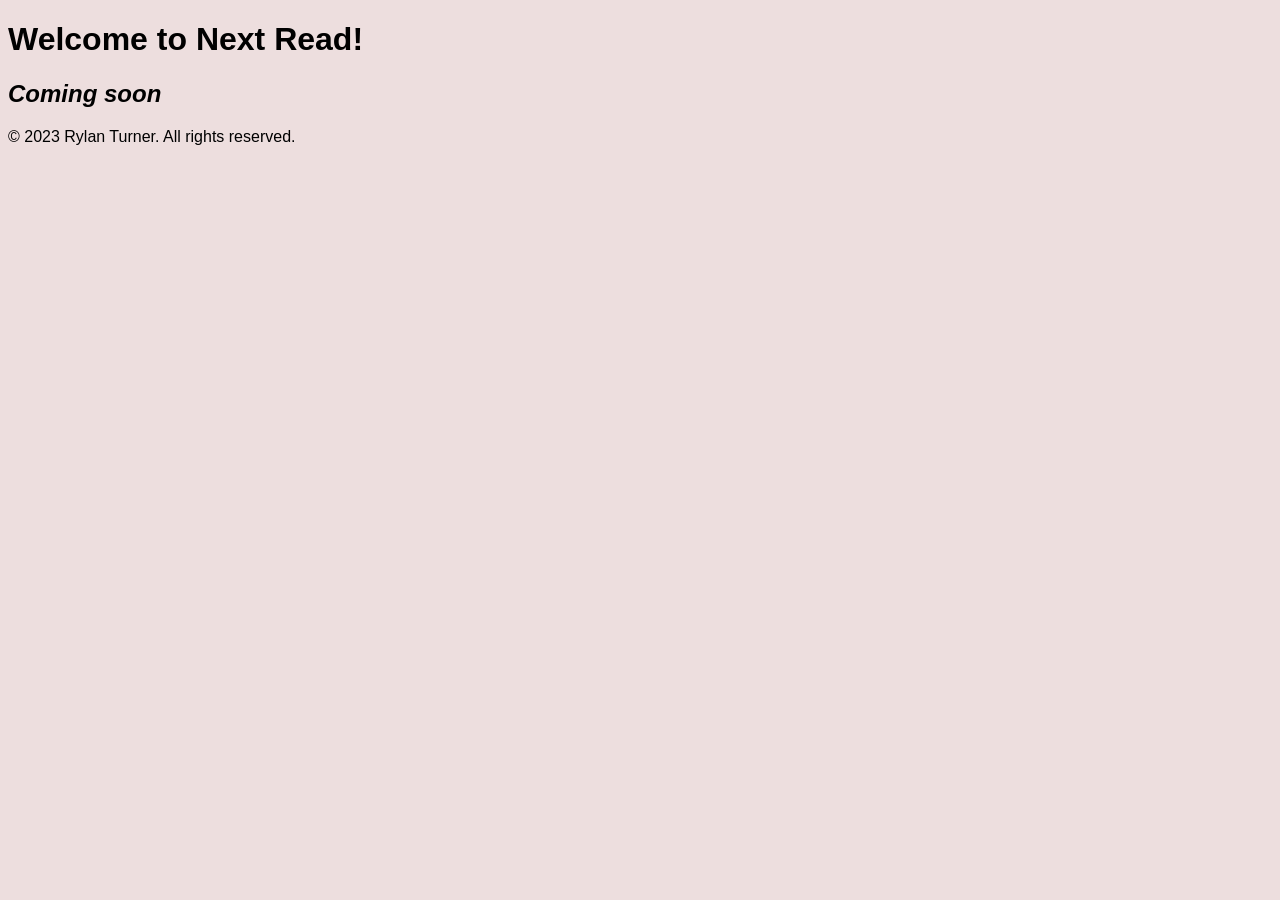
==== docs/index.html @ ee7b5768 "Renamed html folder for Pages deployment" ====
<!DOCTYPE html>
<html lang="en">
<head>
    <meta charset="UTF-8">
    <meta name="viewport" content="width=device-width, initial-scale=1.0">
    <title>Next Read - find your next read</title>
    <link rel="icon" href="favicon.png" type="image/png">
    <link rel="stylesheet" href="../static/style.css">
</head>
<body>
    <header>
        <nav>
            <!-- Navigation menu goes here -->
        </nav>
    </header>

    <main>
        <h1>Welcome to Next Read!</h1>
        <h2><i>Coming soon</i></h2>
    </main>

    <footer>
        <div class="footer-content">
            <p>&copy; 2023 Rylan Turner. All rights reserved.</p>
        </div>
    </footer>

    <script src="../static/script.js"></script>
</body>
</html>
---- static/style.css ----
/* style.css */

body {
    background-color: #eddede;
    font-family: Arial, Helvetica, sans-serif;
}
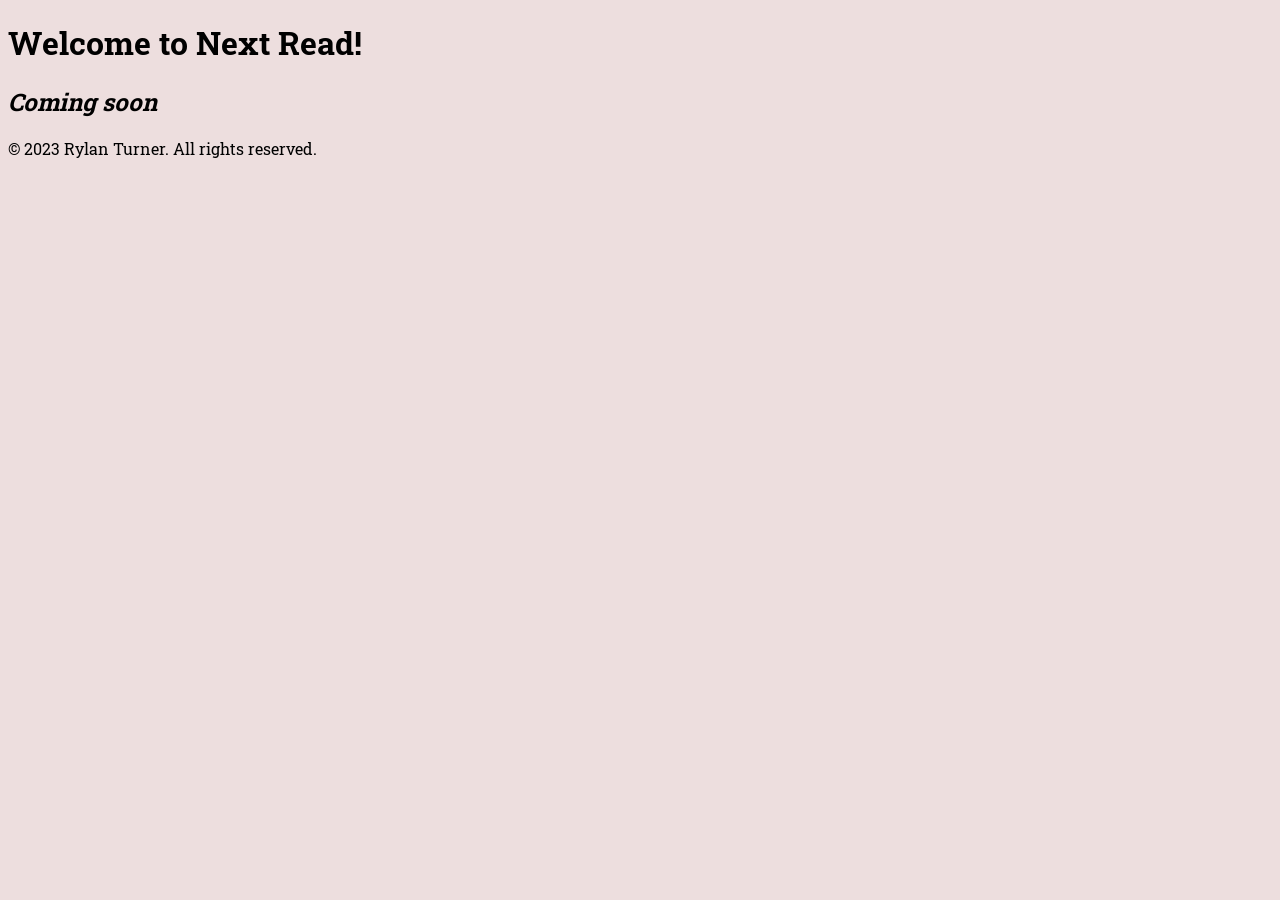
==== commit bf5f70fe: "Updated fontface" ====
--- a/docs/index.html
+++ b/docs/index.html
@@ -4,8 +4,12 @@
     <meta charset="UTF-8">
     <meta name="viewport" content="width=device-width, initial-scale=1.0">
     <title>Next Read - find your next read</title>
-    <link rel="icon" href="favicon.png" type="image/png">
-    <link rel="stylesheet" href="../static/style.css">
+    <link rel="icon" href="./static/favicon.png" type="image/png">
+    <link rel="stylesheet" href="./static/style.css">
+    
+    <link rel="preconnect" href="https://fonts.googleapis.com">
+    <link rel="preconnect" href="https://fonts.gstatic.com" crossorigin>
+    <link href="https://fonts.googleapis.com/css2?family=Roboto+Slab:wght@600&display=swap" rel="stylesheet">
 </head>
 <body>
     <header>
@@ -25,6 +29,6 @@
         </div>
     </footer>
 
-    <script src="../static/script.js"></script>
+    <script src="./static/script.js"></script>
 </body>
 </html>
--- a/docs/static/style.css
+++ b/docs/static/style.css
@@ -0,0 +1,6 @@
+/* style.css */
+
+body {
+    background-color: #eddede;
+    font-family: 'Roboto Slab', serif;
+}
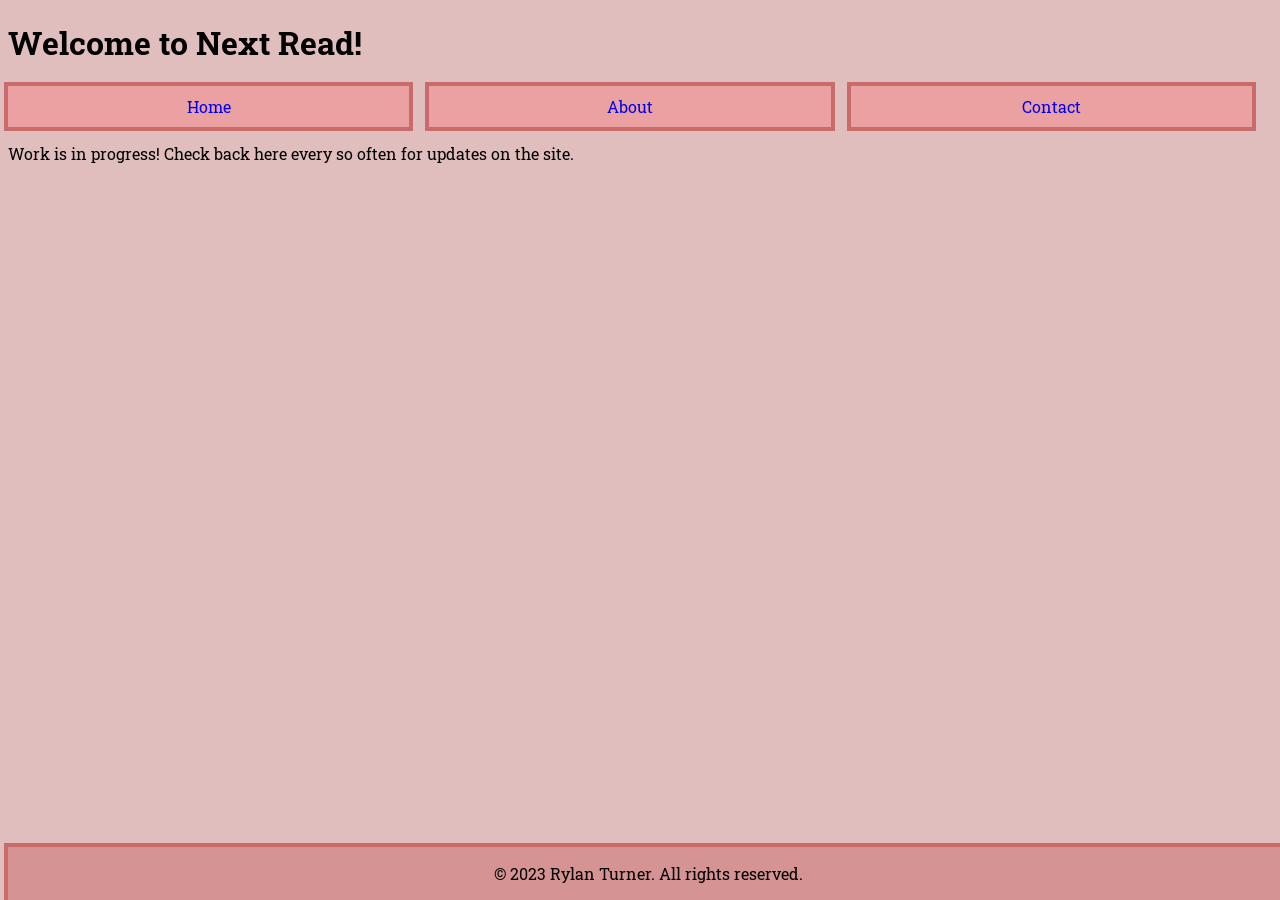
==== commit 703cd07a: "Added navigation and color scheme" ====
--- a/docs/index.html
+++ b/docs/index.html
@@ -13,14 +13,18 @@
 </head>
 <body>
     <header>
+        <h1>Welcome to Next Read!</h1>
         <nav>
-            <!-- Navigation menu goes here -->
+            <ul>
+                <li><a href="index.html">Home</a></li>
+                <li><a href="#">About</a></li>
+                <li><a href="#">Contact</a></li>
+            </ul>
         </nav>
     </header>
 
     <main>
-        <h1>Welcome to Next Read!</h1>
-        <h2><i>Coming soon</i></h2>
+        <p>Work is in progress! Check back here every so often for updates on the site.</p>
     </main>
 
     <footer>
--- a/docs/static/style.css
+++ b/docs/static/style.css
@@ -1,6 +1,36 @@
 /* style.css */
 
 body {
-    background-color: #eddede;
+    background-color: #e1bebe;
     font-family: 'Roboto Slab', serif;
+}
+
+ul {
+    list-style-type: none;
+    padding: 0;
+    margin: 0;
+    display: flex;
+}
+
+li {
+    flex: 1;
+    margin-right: 20px;
+}
+
+a {
+    background-color: #eba1a1;
+    display: block;
+    outline: #c96b6b solid 4px;
+    padding: 10px;
+    text-decoration: none;
+    text-align: center;
+}
+
+footer {
+    position: fixed;
+    bottom: 0;
+    width: 100%;
+    background-color: #d59393;
+    text-align: center;
+    outline: #c96b6b solid 4px;
 }
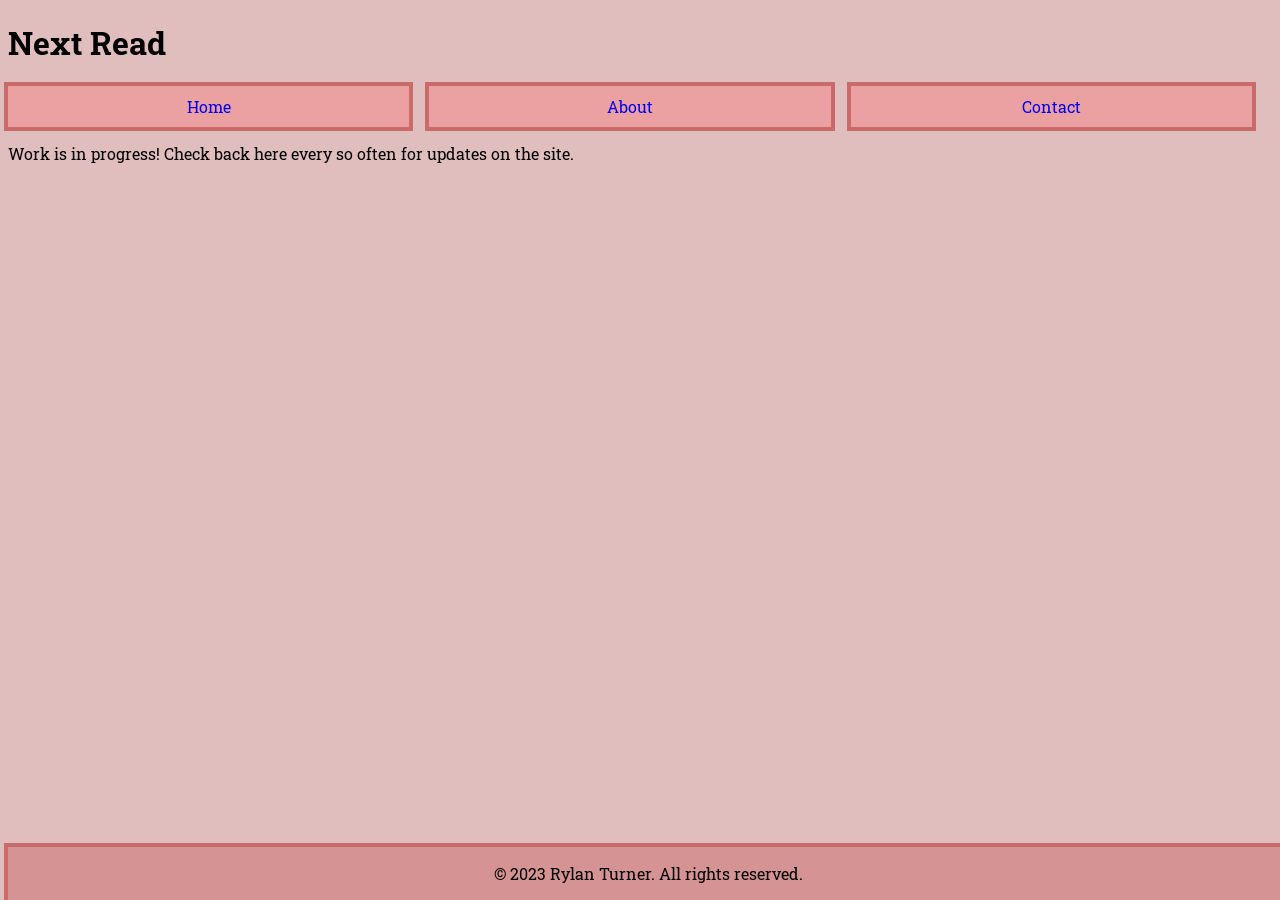
==== commit 0bb50133: "New main push for pages deployment" ====
--- a/docs/index.html
+++ b/docs/index.html
@@ -13,7 +13,7 @@
 </head>
 <body>
     <header>
-        <h1>Welcome to Next Read!</h1>
+        <h1>Next Read</h1>
         <nav>
             <ul>
                 <li><a href="index.html">Home</a></li>
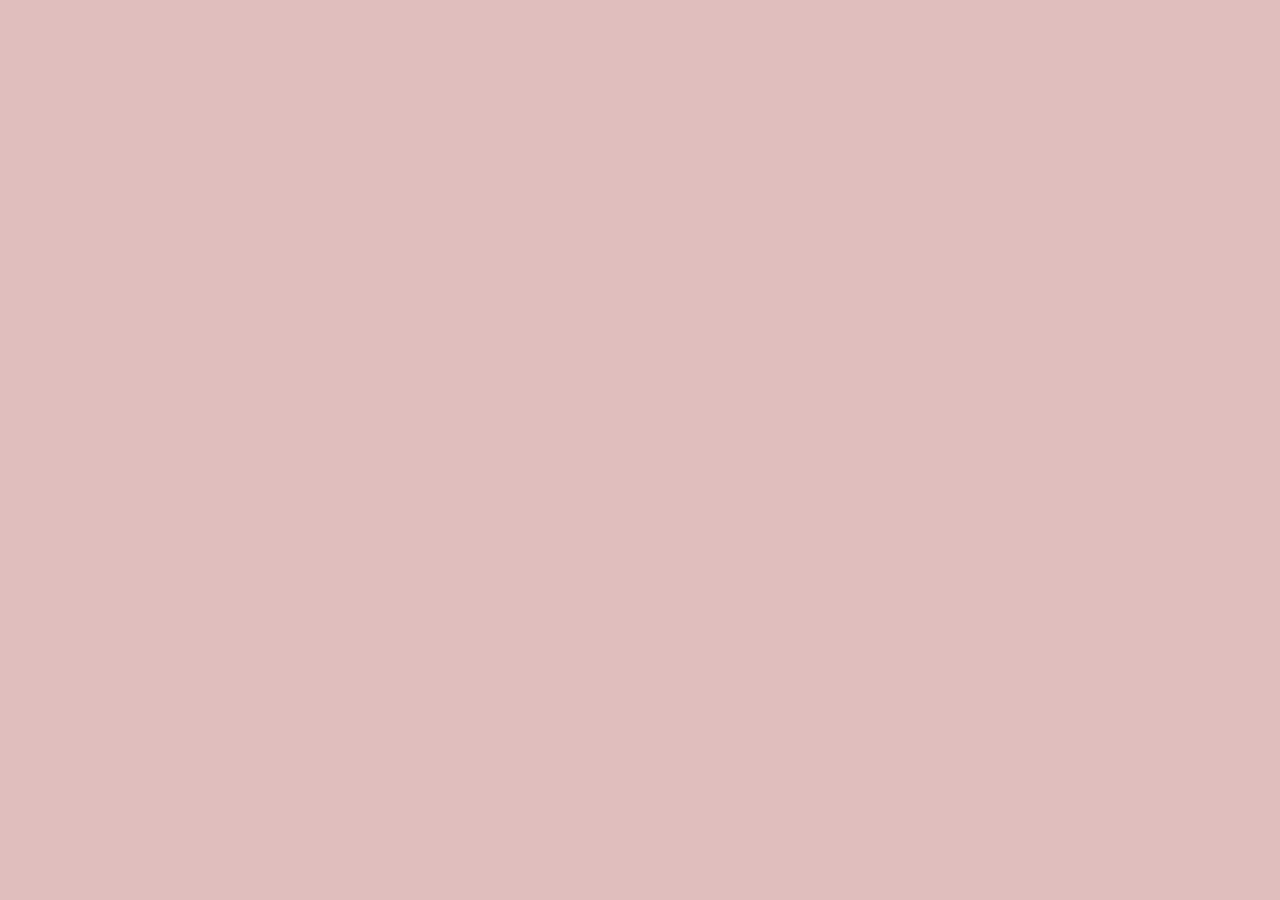
==== commit 9847f71c: "Reformatted using React DOM" ====
--- a/docs/index.html
+++ b/docs/index.html
@@ -12,27 +12,12 @@
     <link href="https://fonts.googleapis.com/css2?family=Roboto+Slab:wght@600&display=swap" rel="stylesheet">
 </head>
 <body>
-    <header>
-        <h1>Next Read</h1>
-        <nav>
-            <ul>
-                <li><a href="index.html">Home</a></li>
-                <li><a href="#">About</a></li>
-                <li><a href="#">Contact</a></li>
-            </ul>
-        </nav>
-    </header>
+    <div id="app"></div>
 
-    <main>
-        <p>Work is in progress! Check back here every so often for updates on the site.</p>
-    </main>
-
-    <footer>
-        <div class="footer-content">
-            <p>&copy; 2023 Rylan Turner. All rights reserved.</p>
-        </div>
-    </footer>
-
-    <script src="./static/script.js"></script>
+    <script src="https://unpkg.com/react@17/umd/react.development.js"></script>
+    <script src="https://unpkg.com/react-dom@17/umd/react-dom.development.js"></script>
+    <script src="https://unpkg.com/@babel/standalone/babel.min.js"></script>
+    
+    <script type="text/jsx" src="./static/script.jsx"></script>
 </body>
 </html>
